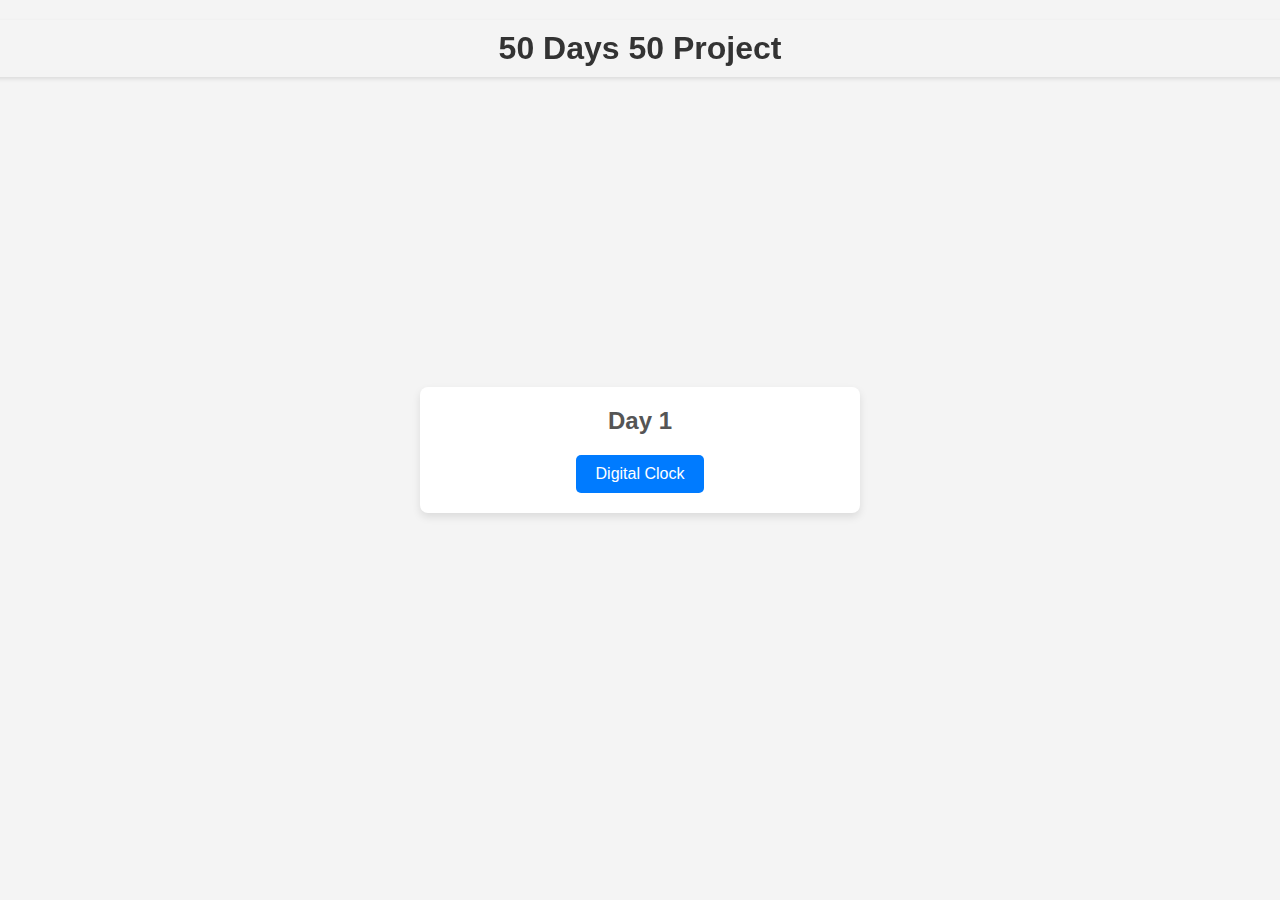
==== Index.html @ 01f3b80b "Added Files" ====
<!DOCTYPE html>
<html lang="en">
<head>
    <meta charset="UTF-8">
    <meta name="viewport" content="width=device-width, initial-scale=1.0">
    <title>50 Days 50 Projects</title>
    <link rel="stylesheet" href="style.css">
</head>
<body>
    <div class="header">50 Days 50 Project</div>
    <div class="content">
        <h2>Day 1</h2>
        <a href="./DigitalClock/Index.html" class="button">Digital Clock</a>
    </div>
</body>
</html>
---- style.css ----
/* Reset some default styles for consistency */
body, h2, a {
    margin: 0;
    padding: 0;
}

body {
    font-family: Arial, sans-serif;
    background-color: #f4f4f4;
    color: #333;
    display: flex;
    flex-direction: column;
    align-items: center;
    justify-content: center;
    height: 100vh;
    text-align: center;
}

.header {
    font-size: 2rem;
    font-weight: bold;
    color: #333;
    margin-top: 20px;
    margin-bottom: 20px; 
    position: fixed;
    top: 0;
    left: 50%;
    transform: translateX(-50%);
    width: 100%;
    background-color: #f4f4f4; 
    box-shadow: 0 2px 4px rgba(0, 0, 0, 0.1); 
    padding: 10px;
}

.content {
    background-color: #fff;
    padding: 20px;
    border-radius: 8px;
    box-shadow: 0 4px 8px rgba(0, 0, 0, 0.1);
    width: 100%;
    max-width: 400px;
}

h2 {
    font-size: 1.5rem;
    color: #555;
    margin-bottom: 20px;
}

.button {
    display: inline-block;
    font-size: 1rem;
    color: #fff;
    background-color: #007BFF;
    padding: 10px 20px;
    text-decoration: none;
    border-radius: 5px;
    transition: background-color 0.3s;
}

.button:hover {
    background-color: #0056b3;
}
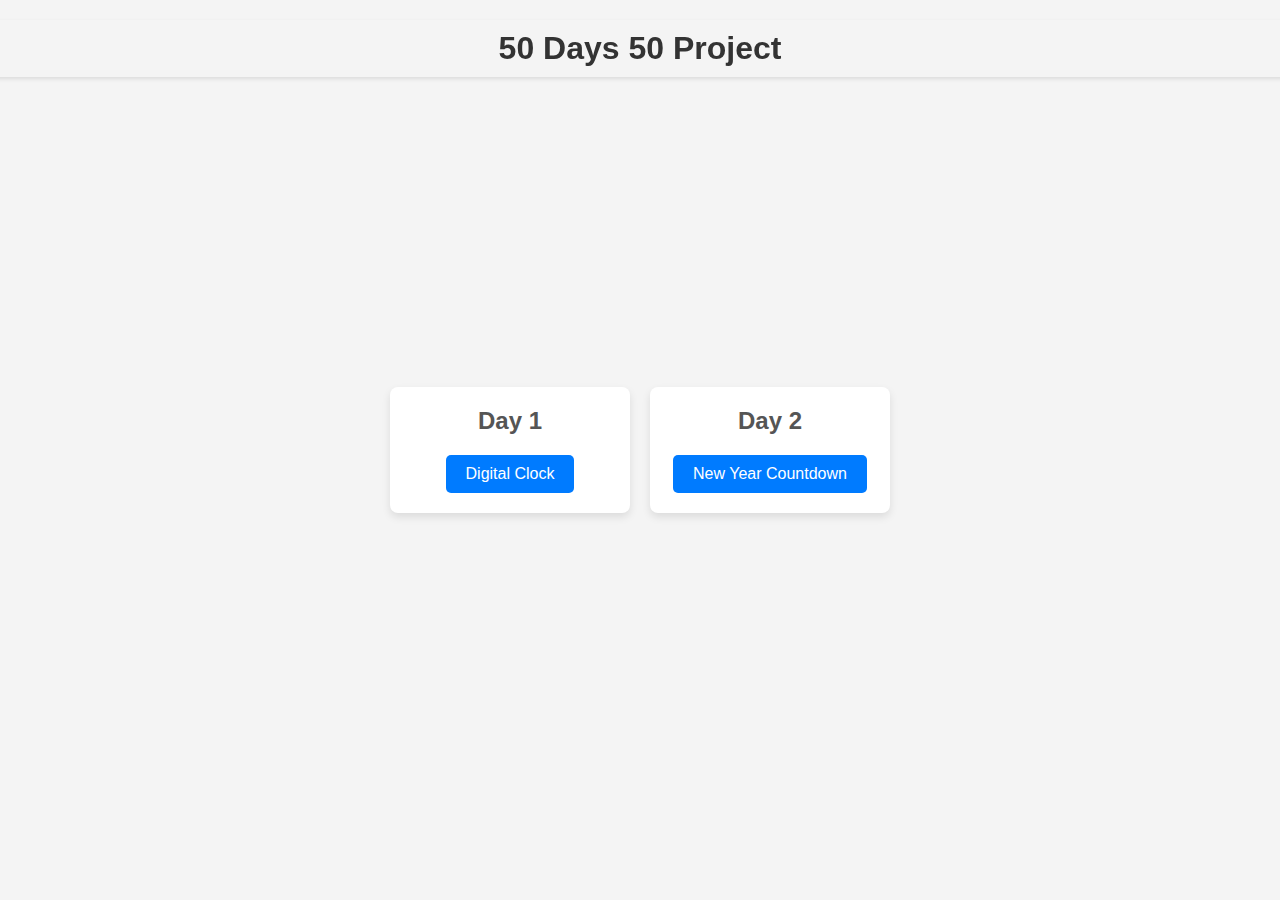
==== commit d26b6cd7: "Added New Year Countdown" ====
--- a/Index.html
+++ b/Index.html
@@ -9,8 +9,15 @@
 <body>
     <div class="header">50 Days 50 Project</div>
     <div class="content">
-        <h2>Day 1</h2>
-        <a href="./DigitalClock/Index.html" class="button">Digital Clock</a>
+        <div>
+            <h2>Day 1</h2>
+            <a href="./DigitalClock/Index.html" class="button">Digital Clock</a>
+        </div>
+
+        <div>
+            <h2>Day 2</h2>
+            <a href="./NewYearCountdown/Index.html" class="button">New Year Countdown</a>
+        </div>
     </div>
 </body>
 </html>
--- a/style.css
+++ b/style.css
@@ -32,13 +32,25 @@
     padding: 10px;
 }
 
+
 .content {
+    display: flex; 
+    flex-wrap: wrap;
+    gap: 20px; 
+    padding: 20px;
+    border-radius: 8px;
+    width: 100%;
+    max-width: 800px;
+    justify-content: center;
+}
+
+.content > div {
     background-color: #fff;
     padding: 20px;
     border-radius: 8px;
     box-shadow: 0 4px 8px rgba(0, 0, 0, 0.1);
-    width: 100%;
-    max-width: 400px;
+    width: 200px; 
+    text-align: center; 
 }
 
 h2 {
